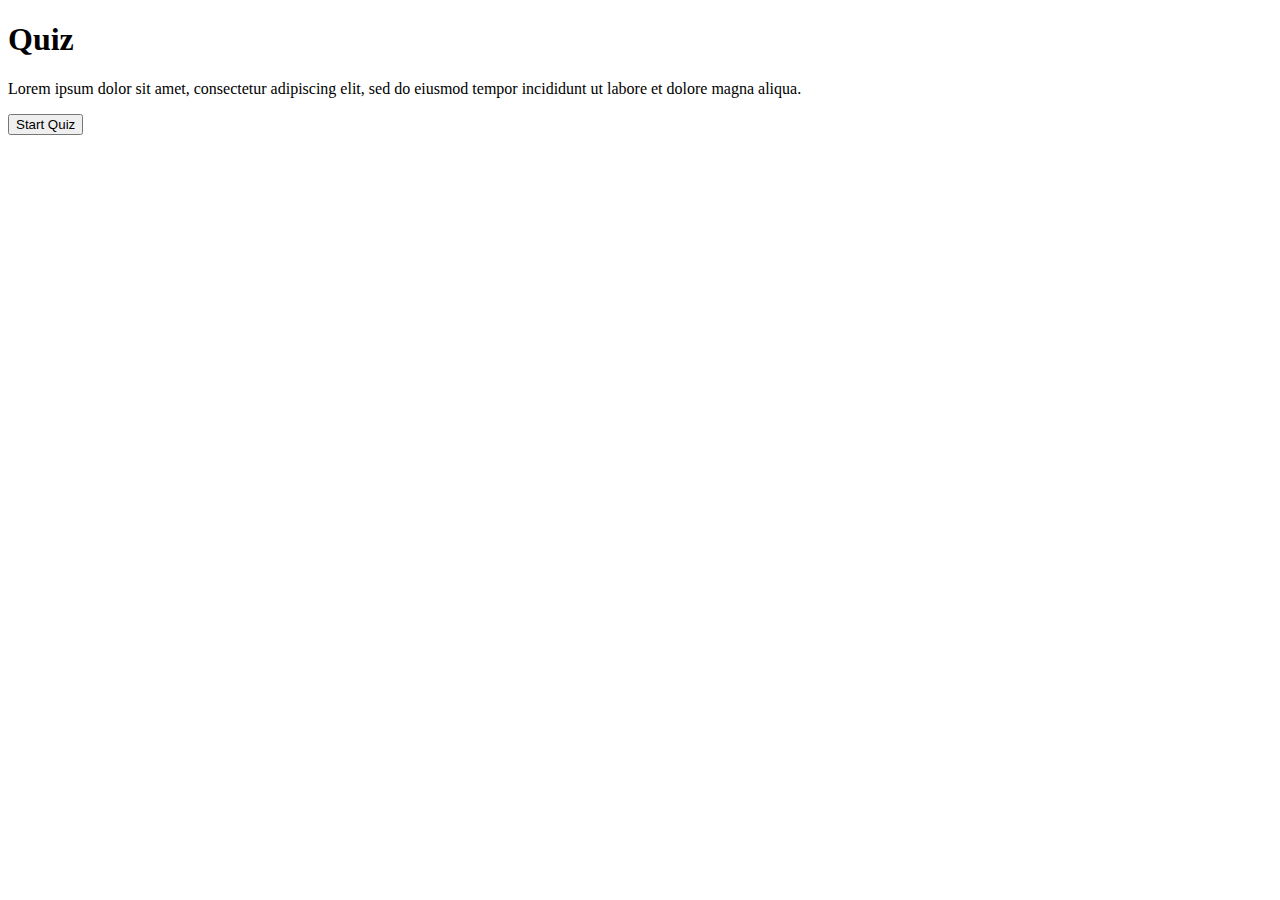
==== index.html @ 7737466b "Update Html with a js file and corresponding ids" ====
<!DOCTYPE html>
<html lang="en">
<head>
    <meta charset="UTF-8">
    <meta name="viewport" content="width=device-width, initial-scale=1.0">
    <link rel="stylesheet" type="text/css" href="style.css">
    <title>Quiz</title>
</head>
<body>
    <div id="wrapper">
        <div id="currentTime"></div>
        <div id="questionsDiv">
            <h1>Quiz</h1>
            <p>Lorem ipsum dolor sit amet, consectetur adipiscing elit, sed do eiusmod tempor incididunt ut labore et dolore magna aliqua.</p>
            <button id="start">Start Quiz</button>
        </div>
    </div>
    <script src="script.js"></script>
</body>
</html>
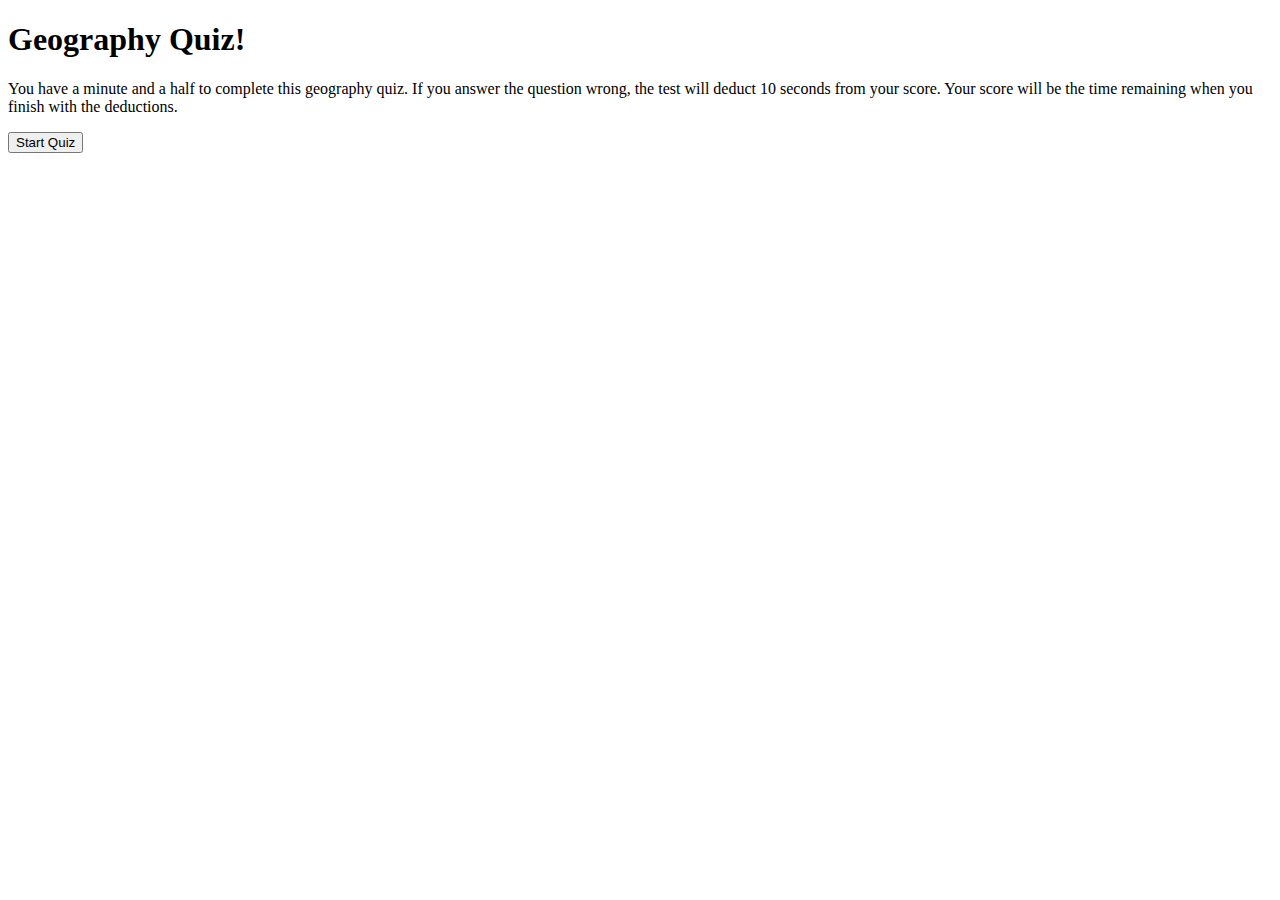
==== commit 0070b108: "Fixed placeholders" ====
--- a/index.html
+++ b/index.html
@@ -4,15 +4,17 @@
     <meta charset="UTF-8">
     <meta name="viewport" content="width=device-width, initial-scale=1.0">
     <link rel="stylesheet" type="text/css" href="style.css">
-    <title>Quiz</title>
+    <title>Geo Quiz</title>
 </head>
 <body>
     <div id="wrapper">
         <div id="currentTime"></div>
         <div id="questionsDiv">
-            <h1>Quiz</h1>
-            <p>Lorem ipsum dolor sit amet, consectetur adipiscing elit, sed do eiusmod tempor incididunt ut labore et dolore magna aliqua.</p>
-            <button id="start">Start Quiz</button>
+            <h1>Geography Quiz!</h1>
+            <p>You have a minute and a half to complete this geography quiz. 
+                If you answer the question wrong, the test will deduct 10 seconds from your score. 
+                Your score will be the time remaining when you finish with the deductions.</p>
+            <button id="startTime">Start Quiz</button>
         </div>
     </div>
     <script src="script.js"></script>
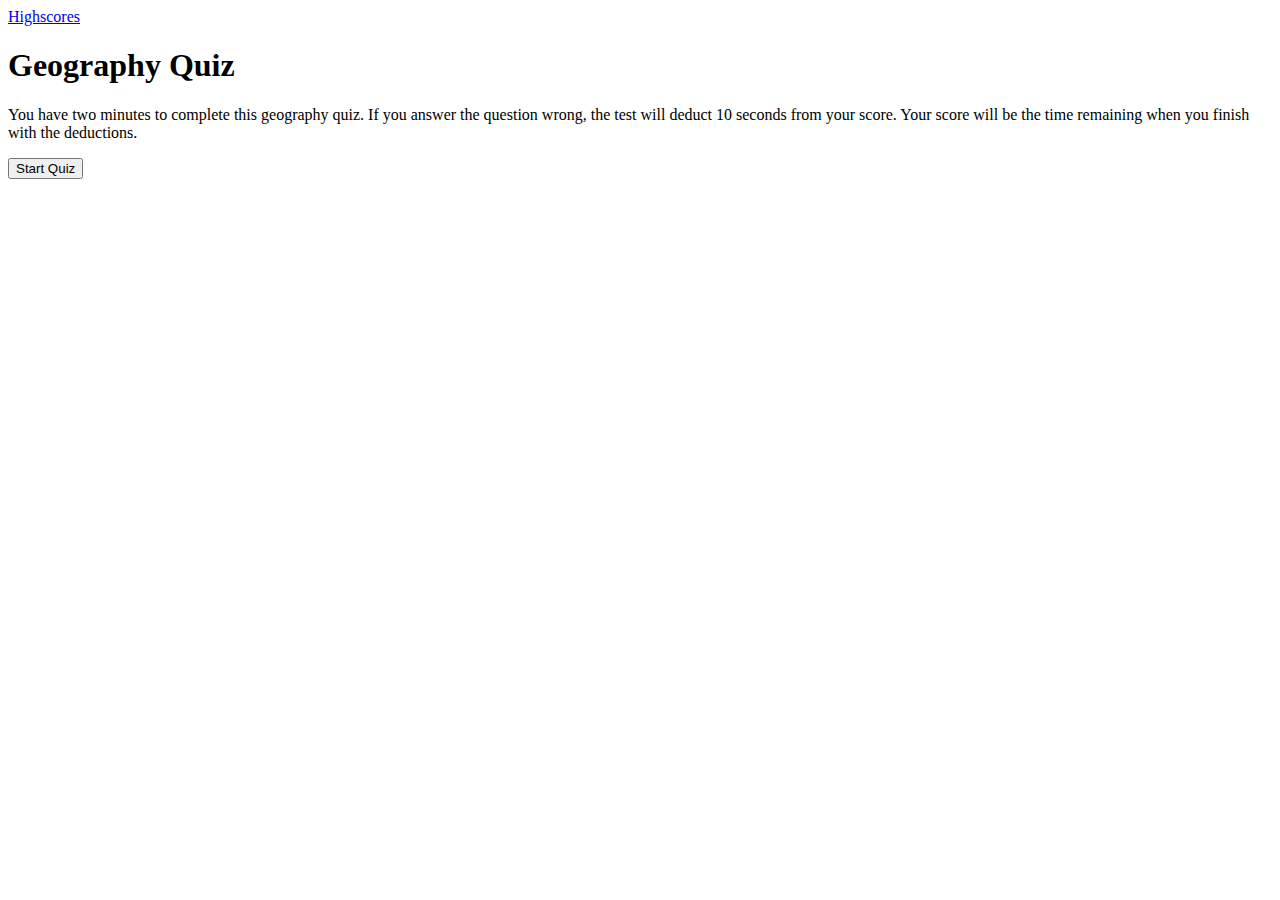
==== commit 39622f03: "add high score link" ====
--- a/index.html
+++ b/index.html
@@ -4,14 +4,15 @@
     <meta charset="UTF-8">
     <meta name="viewport" content="width=device-width, initial-scale=1.0">
     <link rel="stylesheet" type="text/css" href="style.css">
-    <title>Geo Quiz</title>
+    <title>Quiz</title>
 </head>
 <body>
     <div id="wrapper">
+        <a href="score.html">Highscores</a>
         <div id="currentTime"></div>
         <div id="questionsDiv">
-            <h1>Geography Quiz!</h1>
-            <p>You have a minute and a half to complete this geography quiz. 
+            <h1>Geography Quiz</h1>
+            <p>You have two minutes to complete this geography quiz. 
                 If you answer the question wrong, the test will deduct 10 seconds from your score. 
                 Your score will be the time remaining when you finish with the deductions.</p>
             <button id="startTime">Start Quiz</button>
